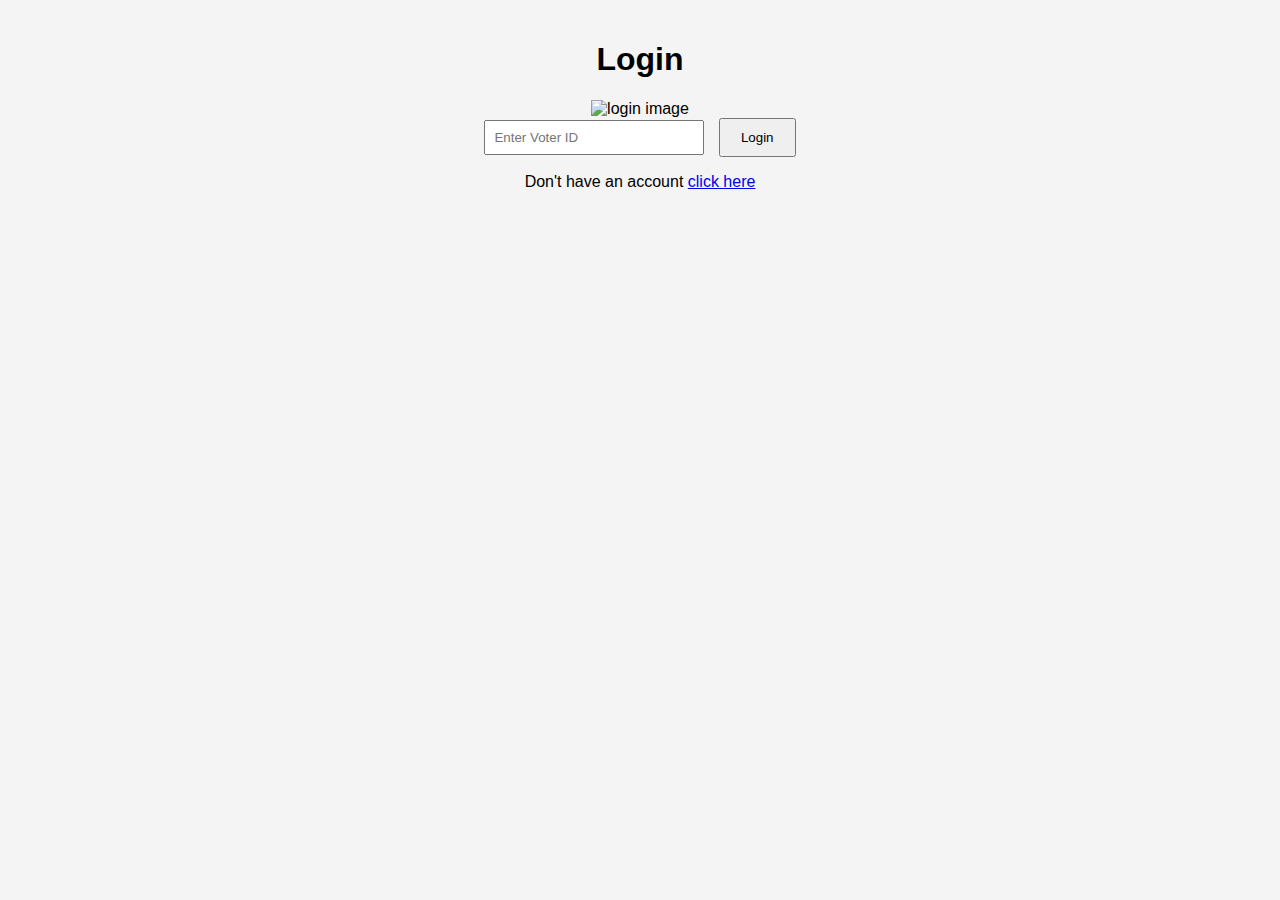
==== login.html @ 396a978a "Initial commit" ====
<!DOCTYPE html>
<html lang="en">
<head>
    <meta charset="UTF-8">
    <meta name="viewport" content="width=device-width, initial-scale=1.0">
    <title>Login - Queue Management System</title>
    <link rel="stylesheet" href="css/styles.css">
</head>
<body>
    <main>
        <h1>Login</h1>
        <div>
            <div>
                <img src="https://img.freepik.com/free-vector/tablet-login-concept-illustration_114360-7883.jpg?t=st=1714491375~exp=1714494975~hmac=147f04468a295847f48bd01ddb80d99737d8c25deda904bab8dad48654ff2f06&w=740" alt="login image">
            </div>
        <div>
        <form id="loginForm">
            <input type="text" id="loginVoterId" placeholder="Enter Voter ID" required>
            <button type="submit">Login</button>
            <p>Don't have an account <a href="registration.html">click here</a></p>
        </form>
        </div>
        </div>
    </main>
    <script src="js/login.js"></script>
</body>
</html>
---- css/styles.css ----
body {
    font-family: Arial, sans-serif;
    margin: 0;
    padding: 0;
    background-color: #f4f4f4;
}

header, footer {
    background-color: #005f73;
    color: white;
    text-align: center;
    padding: 10px 0;
}

main {
    padding: 20px;
    text-align: center;
}

input[type="text"] {
    padding: 8px;
    margin-right: 10px;
    width: 200px;
}

button {
    padding: 10px 20px;
    cursor: pointer;
}

footer {
    position: fixed;
    bottom: 0;
    width: 100%;
}
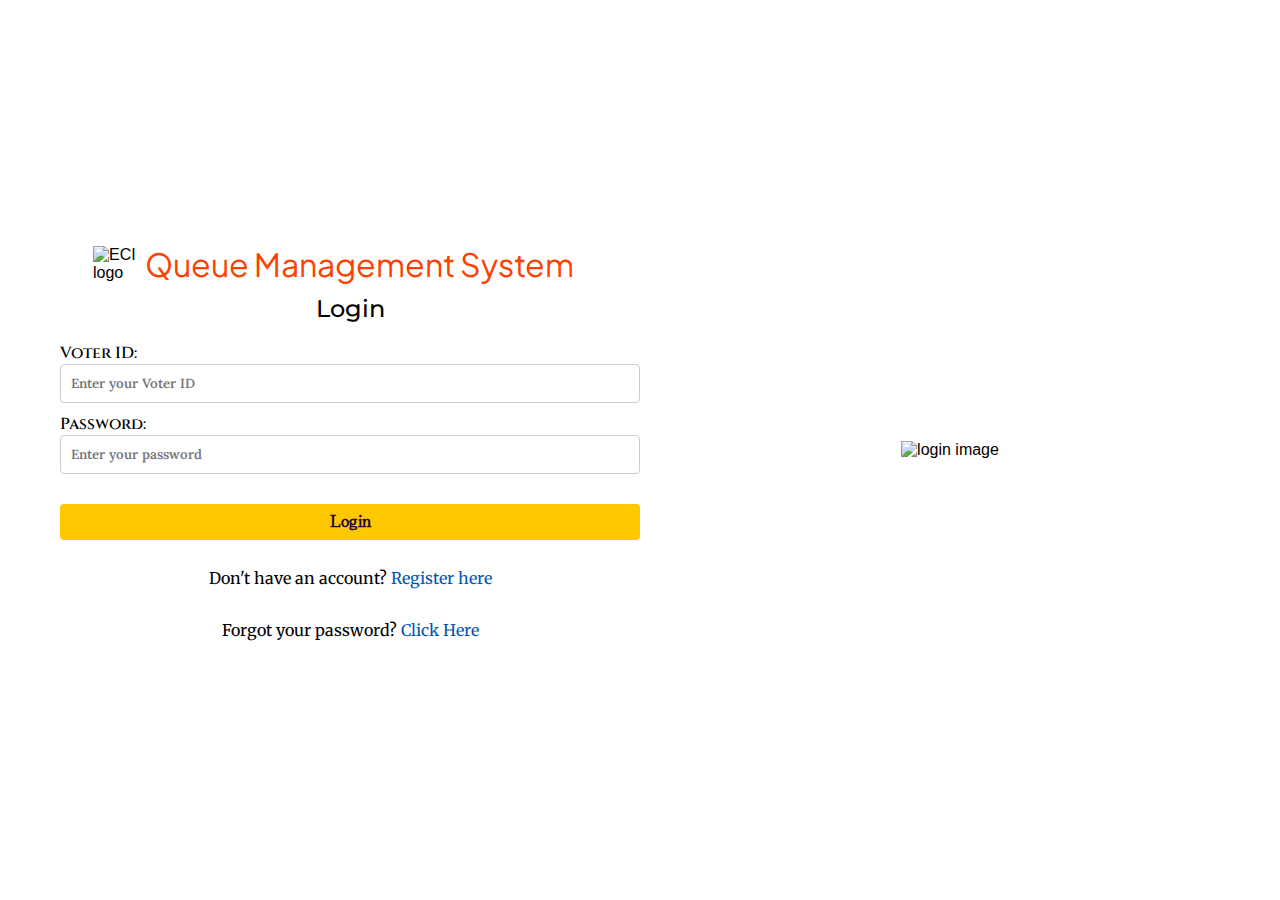
==== commit 113031db: "Design login page" ====
--- a/login.html
+++ b/login.html
@@ -4,22 +4,30 @@
     <meta charset="UTF-8">
     <meta name="viewport" content="width=device-width, initial-scale=1.0">
     <title>Login - Queue Management System</title>
-    <link rel="stylesheet" href="css/styles.css">
+    <link rel="stylesheet" href="css/login.css"> 
 </head>
 <body>
     <main>
-        <h1>Login</h1>
-        <div>
-            <div>
+        <div class="container">
+            <div class="form-container">
+                <div class="header-container">
+                    <img class="eci-logo" src="https://presentations.gov.in/wp-content/uploads/2020/06/Election-Commission_Preview.png?x76386" alt="ECI logo">
+                    <h1>Queue Management System</h1>
+                </div>
+                <h2>Login</h2>
+                <form id="loginForm">
+                    <label for="voterId">Voter ID:</label>
+                    <input type="number" id="voterId" name="voterId" placeholder="Enter your Voter ID" required>
+                    <label for="password">Password:</label>
+                    <input type="password" id="password" name="password" placeholder="Enter your password" required>
+                    <button type="submit">Login</button>
+                </form>
+                <p>Don't have an account? <a href="registration.html">Register here</a></p>
+                <p>Forgot your password? <a href="#">Click Here</a></p>
+            </div>
+            <div class="image-container">
                 <img src="https://img.freepik.com/free-vector/tablet-login-concept-illustration_114360-7883.jpg?t=st=1714491375~exp=1714494975~hmac=147f04468a295847f48bd01ddb80d99737d8c25deda904bab8dad48654ff2f06&w=740" alt="login image">
             </div>
-        <div>
-        <form id="loginForm">
-            <input type="text" id="loginVoterId" placeholder="Enter Voter ID" required>
-            <button type="submit">Login</button>
-            <p>Don't have an account <a href="registration.html">click here</a></p>
-        </form>
-        </div>
         </div>
     </main>
     <script src="js/login.js"></script>
--- a/css/login.css
+++ b/css/login.css
@@ -0,0 +1,131 @@
+@import url('https://fonts.googleapis.com/css2?family=Cinzel:wght@400..900&family=Lora:ital,wght@0,400..700;1,400..700&family=Merriweather:ital,wght@0,300;0,400;0,700;0,900;1,300;1,400;1,700;1,900&family=Montserrat:ital,wght@0,100..900;1,100..900&family=Plus+Jakarta+Sans:ital,wght@1,200..800&family=Sawarabi+Mincho&display=swap');
+
+
+body {
+    font-family: Arial, sans-serif;
+    margin: 0;
+    padding: 0;
+    background-color: white;
+}
+
+main {
+    display: flex;
+    justify-content: center;
+    align-items: center;
+    min-height: 100vh;
+}
+
+.container {
+    display: flex;
+    width: 100%;
+    max-width: 1200px; 
+    background-color: white;
+    border-radius: 8px;
+}
+
+.form-container {
+    flex: 1;  
+    padding: 20px;
+    display: flex;
+    flex-direction: column;
+    align-items: center;
+    justify-content: center;
+}
+
+.image-container {
+    flex: 1.0;  
+    display: flex;
+    align-items: center;
+    justify-content: center;
+}
+
+.image-container img {
+    max-width: 100%;  
+    height: auto;  
+}
+
+.form-container {
+    padding: 20px;
+}
+
+form {
+    display: flex;
+    flex-direction: column;
+    width: 100%;
+}
+
+input[type="number"],
+input[type="password"] {
+    padding: 10px;
+    margin-bottom: 10px;
+    border: 1px solid #ccc;
+    border-radius: 4px;
+    font-family: "Lora", sans-serif;
+    font-weight: 580;
+}
+
+button {
+    margin-top: 20px;
+    margin-bottom: 12px;
+    padding: 10px;
+    background-color: #0056b3;
+    color: #22092C;
+    border: none;
+    border-radius: 4px;
+    cursor: pointer;
+    background-color: #FFC700;
+    font-family: "Sawarabi Mincho", sans-serif;
+    font-weight: 700;
+    font-size: 15px;
+}
+
+button:hover {
+    background-color: #FFF455;
+}
+
+a {
+    color: #0056b3;
+    text-decoration: none;
+}
+
+a:hover {
+    text-decoration: underline;
+}
+
+label {
+    align-self: flex-start; 
+    font-family: "Cinzel", sans-serif;
+    font-weight: 560;
+}
+
+
+h2{
+    margin-top: -30px;
+    font-family: "Montserrat", sans-serif;
+    font-weight: 500;
+
+}
+
+.header-container {
+    display: flex;
+    align-items: center;
+    margin-bottom: 40px; 
+}
+
+.eci-logo {
+    max-width: 60px;
+    height: auto;
+    margin-right: -8px;
+    margin-left: -33px;
+}
+
+h1 {
+    margin: 0; 
+    font-family: "Plus Jakarta Sans", sans-serif;
+    font-weight: 400;
+    color: #FC4100;
+}
+
+p{
+    font-family: "Merriweather", serif;
+}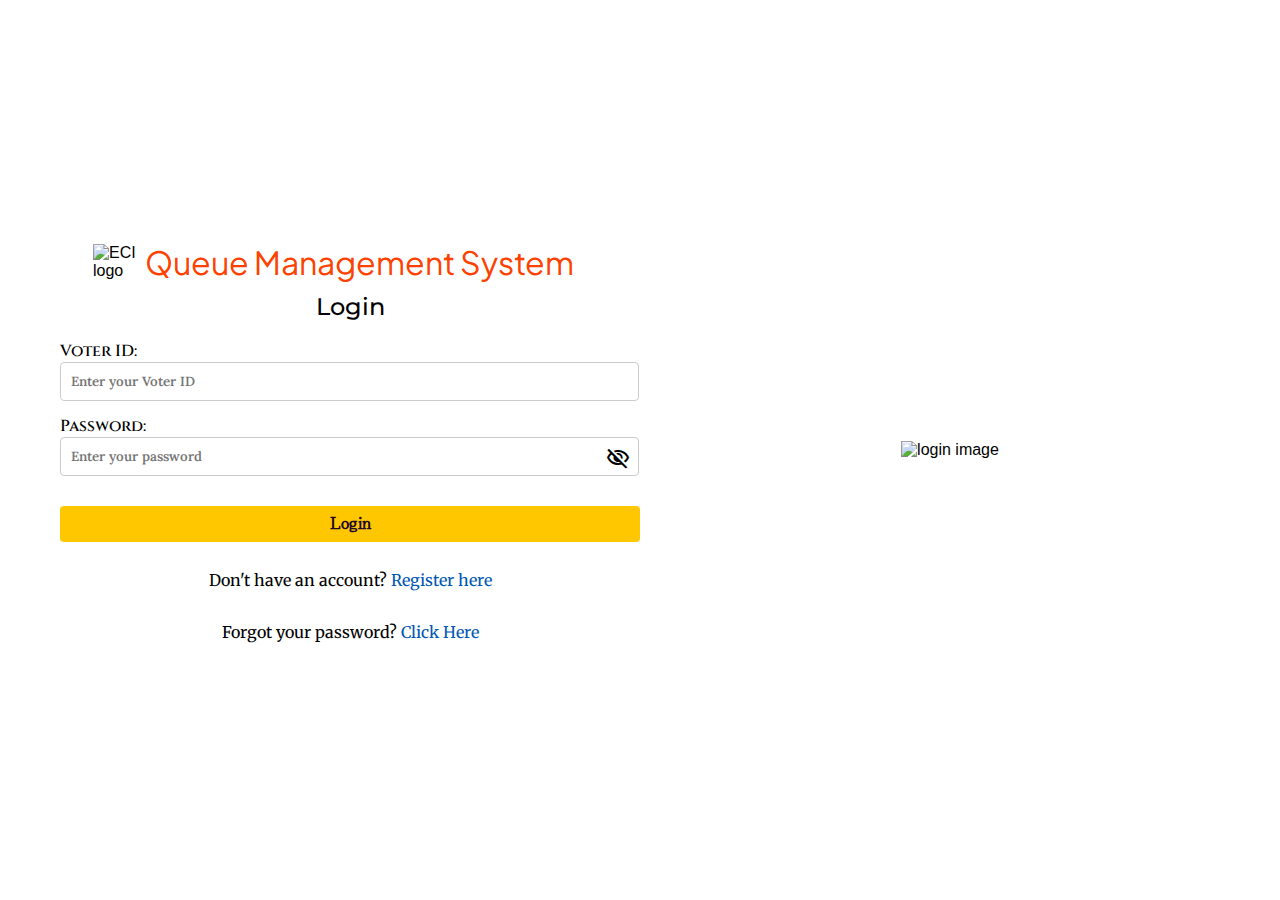
==== commit 62849ccd: "voterID validation, toggle on-off button in login" ====
--- a/login.html
+++ b/login.html
@@ -4,7 +4,12 @@
     <meta charset="UTF-8">
     <meta name="viewport" content="width=device-width, initial-scale=1.0">
     <title>Login - Queue Management System</title>
+    <link rel="icon"  type="image/png" href="utilities/Election-commission-L.png">
     <link rel="stylesheet" href="css/login.css"> 
+    <link
+    rel="stylesheet"
+    href="https://fonts.googleapis.com/css2?family=Material+Symbols+Outlined:opsz,wght,FILL,GRAD@20..48,100..700,0..1,-50..200"
+  />
 </head>
 <body>
     <main>
@@ -17,13 +22,17 @@
                 <h2>Login</h2>
                 <form id="loginForm">
                     <label for="voterId">Voter ID:</label>
-                    <input type="number" id="voterId" name="voterId" placeholder="Enter your Voter ID" required>
+                    <input type="text" id="voterId" name="voterId" placeholder="Enter your Voter ID" required  />
+                    <div id="voterIdError"></div>
                     <label for="password">Password:</label>
-                    <input type="password" id="password" name="password" placeholder="Enter your password" required>
+                    <div class="password-container">
+                        <input type="password" id="password" name="password" placeholder="Enter your password" required>
+                        <span class="material-symbols-outlined toggle-password" onclick="togglePasswordVisibility('password')">visibility_off</span>
+                    </div>
                     <button type="submit">Login</button>
                 </form>
                 <p>Don't have an account? <a href="registration.html">Register here</a></p>
-                <p>Forgot your password? <a href="#">Click Here</a></p>
+                <p>Forgot your password? <a href="password-reset-request.html">Click Here</a></p>
             </div>
             <div class="image-container">
                 <img src="https://img.freepik.com/free-vector/tablet-login-concept-illustration_114360-7883.jpg?t=st=1714491375~exp=1714494975~hmac=147f04468a295847f48bd01ddb80d99737d8c25deda904bab8dad48654ff2f06&w=740" alt="login image">
--- a/css/login.css
+++ b/css/login.css
@@ -54,7 +54,7 @@
     width: 100%;
 }
 
-input[type="number"],
+input[type="text"],
 input[type="password"] {
     padding: 10px;
     margin-bottom: 10px;
@@ -62,13 +62,13 @@
     border-radius: 4px;
     font-family: "Lora", sans-serif;
     font-weight: 580;
+    width: 96%;
 }
 
 button {
     margin-top: 20px;
     margin-bottom: 12px;
     padding: 10px;
-    background-color: #0056b3;
     color: #22092C;
     border: none;
     border-radius: 4px;
@@ -128,4 +128,77 @@
 
 p{
     font-family: "Merriweather", serif;
-}+}
+
+#voterIdError{
+    margin-bottom: 4px;
+    color: red;
+    font-family: "Lora", sans-serif;
+}
+
+
+.password-container {
+    position: relative;
+    display: flex;
+    align-items: center;
+    
+}
+
+.toggle-password {
+    position: absolute;
+    right: 10px;
+    cursor: pointer;
+    user-select: none;
+    margin-bottom: 7px;
+}
+
+
+/* Media queries for smaller scrrens */
+
+@media (max-width: 768px) {
+    .container {
+        flex-direction: column; 
+        align-items: center; 
+        padding: 10px; 
+    }
+
+    .form-container, .image-container {
+        width: 100%; 
+        flex: unset; 
+        order: 2; 
+    }
+
+    .image-container {
+        order: 1; 
+        margin-top: 20px; 
+        height: auto;
+        width: 80%;
+        max-width: none;
+    }
+
+    .form-container {
+        padding: 20px;
+    }
+
+    input[type="number"],
+    input[type="password"],
+    button {
+        width: 100%; 
+    }
+
+    h1, h2 {
+        font-size: 1.5rem; 
+    }
+
+    .eci-logo {
+        max-width: 40px; 
+    }
+
+    label {
+        margin-bottom: 5px; 
+    }
+
+    button {
+        font-size: 1rem; 
+    }
+}
